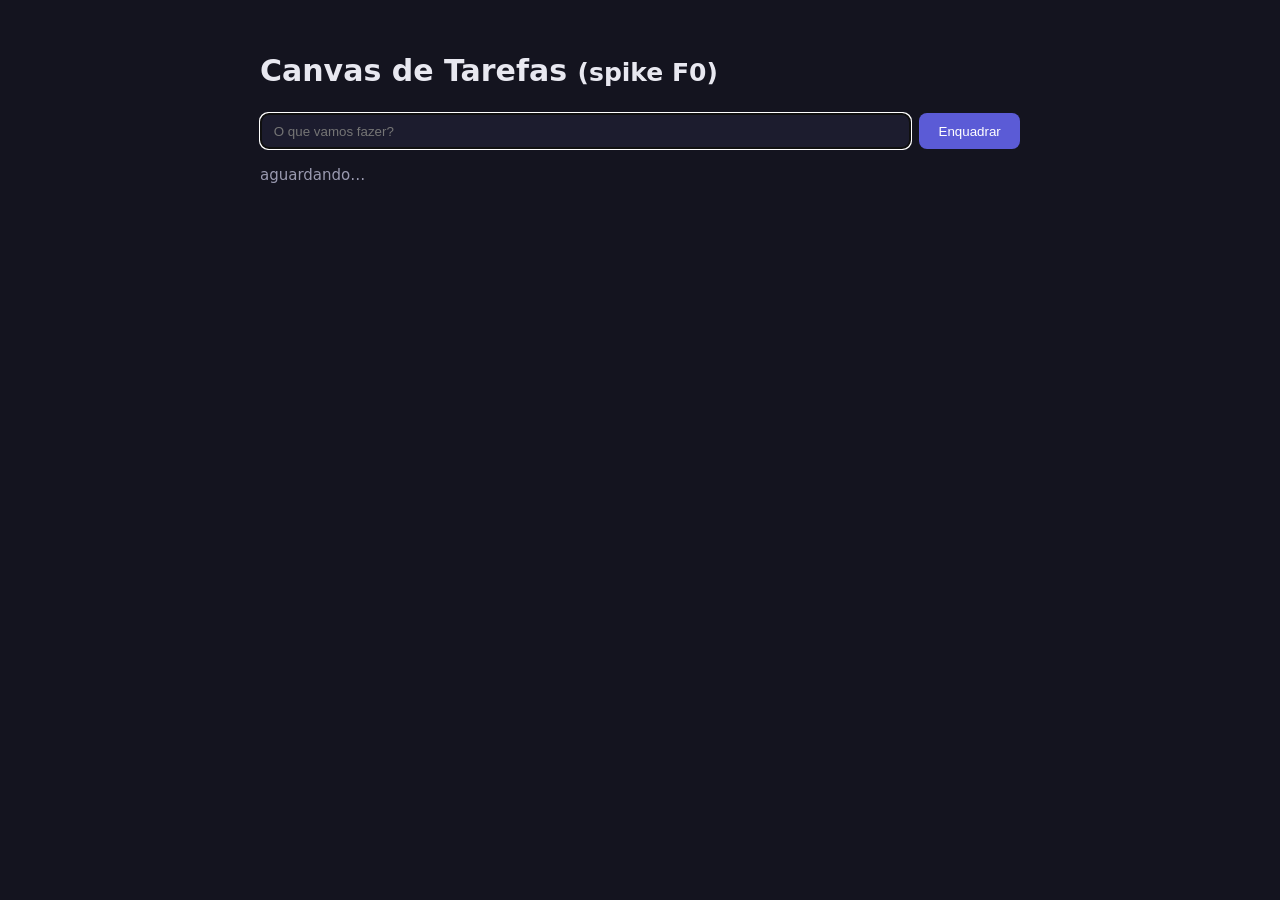
==== static/canvas-dev.html @ 271d2b1c "feat(canvas-f0): dev page rendering canvas zones from SSE snapshot+deltas" ====
<!doctype html>
<html lang="pt-BR">
<head>
  <meta charset="utf-8">
  <title>Canvas de Tarefas — spike F0</title>
  <link rel="stylesheet" href="/static/canvas-tarefas.css">
</head>
<body class="cvt-body">
  <main class="cvt-wrap">
    <h1>Canvas de Tarefas <small>(spike F0)</small></h1>
    <div class="cvt-intake">
      <input id="cvt-input" type="text"
             placeholder="O que vamos fazer?" autofocus>
      <button id="cvt-go">Enquadrar</button>
    </div>
    <p id="cvt-status" class="cvt-status">aguardando…</p>
    <section id="cvt-canvas" class="cvt-canvas"></section>
  </main>
  <script src="/static/canvas-tarefas.js"></script>
</body>
</html>
---- static/canvas-tarefas.css ----
/* EXCRTX MOD-011 (spike F0) — namespace .cvt-* */
.cvt-body { font: 15px/1.5 system-ui, sans-serif; margin: 0; background: #14141f; color: #e8e8f0; }
.cvt-wrap { max-width: 760px; margin: 3rem auto; padding: 0 1rem; }
.cvt-intake { display: flex; gap: .5rem; }
.cvt-intake input { flex: 1; padding: .6rem .8rem; border-radius: 8px; border: 1px solid #2a2a45; background: #1c1c2e; color: inherit; }
.cvt-intake button { padding: .6rem 1.2rem; border-radius: 8px; border: 0; background: #5b5bd6; color: #fff; cursor: pointer; }
.cvt-status { color: #9a9ab0; min-height: 1.4em; }
.cvt-canvas { display: grid; grid-template-columns: 1fr 1fr; gap: .8rem; }
.cvt-zona { border: 1px solid #2a2a45; border-radius: 10px; padding: .8rem 1rem; background: #1a1a2b; }
.cvt-zona h2 { margin: 0 0 .4rem; font-size: .8rem; text-transform: uppercase; letter-spacing: .06em; color: #9a9ab0; }
.cvt-vetor-execucao { color: #ffb454; }
.cvt-vetor-evolucao { color: #7ad0ff; }
.cvt-vetor-manutencao { color: #9ef0a0; }
.cvt-vetor-ambiguo { color: #ff8080; }
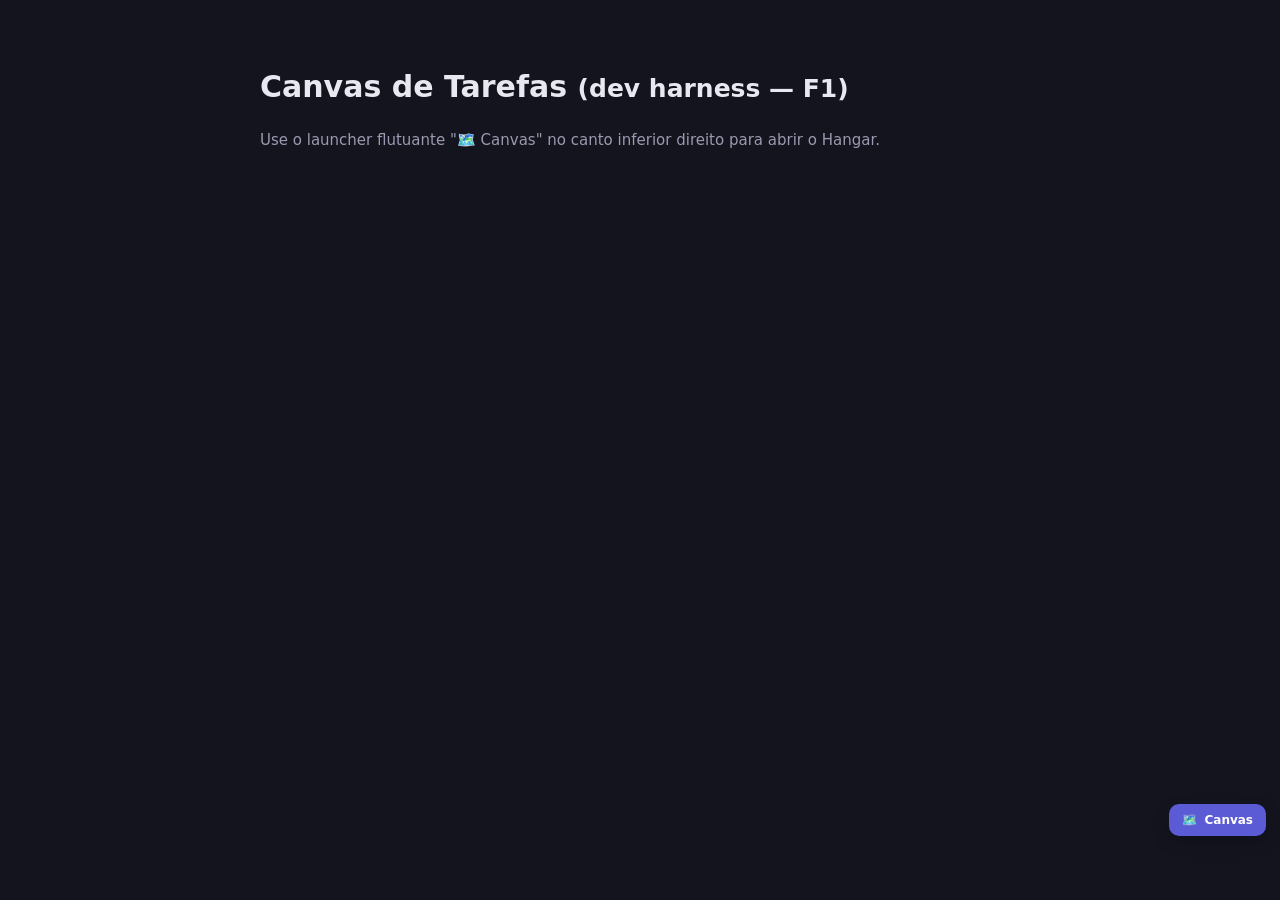
==== commit c8ab055c: "feat(canvas-f1): Hangar+Cockpit surface — editable zones, ambiguity card, brief preview, launch wiri" ====
--- a/static/canvas-dev.html
+++ b/static/canvas-dev.html
@@ -2,19 +2,13 @@
 <html lang="pt-BR">
 <head>
   <meta charset="utf-8">
-  <title>Canvas de Tarefas — spike F0</title>
+  <title>Canvas de Tarefas — Hangar + Cockpit (F1)</title>
   <link rel="stylesheet" href="/static/canvas-tarefas.css">
 </head>
 <body class="cvt-body">
   <main class="cvt-wrap">
-    <h1>Canvas de Tarefas <small>(spike F0)</small></h1>
-    <div class="cvt-intake">
-      <input id="cvt-input" type="text"
-             placeholder="O que vamos fazer?" autofocus>
-      <button id="cvt-go">Enquadrar</button>
-    </div>
-    <p id="cvt-status" class="cvt-status">aguardando…</p>
-    <section id="cvt-canvas" class="cvt-canvas"></section>
+    <h1>Canvas de Tarefas <small>(dev harness — F1)</small></h1>
+    <p class="cvt-status">Use o launcher flutuante "🗺️ Canvas" no canto inferior direito para abrir o Hangar.</p>
   </main>
   <script src="/static/canvas-tarefas.js"></script>
 </body>
--- a/static/canvas-tarefas.css
+++ b/static/canvas-tarefas.css
@@ -12,3 +12,53 @@
 .cvt-vetor-evolucao { color: #7ad0ff; }
 .cvt-vetor-manutencao { color: #9ef0a0; }
 .cvt-vetor-ambiguo { color: #ff8080; }
+
+/* EXCRTX MOD-011 (F1) — Hangar + Cockpit dialog surface (task 7) */
+#canvasRoot[hidden] { display: none !important; }
+.cvt-root { position: fixed; inset: 0; z-index: 1200; background: #14141f; color: #e8e8f0;
+  font: 15px/1.5 system-ui, sans-serif; display: flex; flex-direction: column; overflow: hidden; }
+.cvt-top { display: flex; align-items: center; gap: 12px; padding: .6rem 1rem;
+  background: #191927; border-bottom: 1px solid #2a2a45; flex: none; }
+.cvt-mode { display: flex; background: #14141f; border: 1px solid #2a2a45; border-radius: 8px; padding: 2px; }
+.cvt-mode button { padding: .35rem .7rem; border-radius: 6px; color: #9a9ab0; background: none;
+  border: 0; cursor: pointer; font: 600 11.5px/1 inherit; }
+.cvt-mode button.on { background: #242438; color: #e8e8f0; }
+.cvt-top .cvt-intake { flex: 1; max-width: 480px; margin: 0 auto; }
+.cvt-launcher { position: fixed; right: 14px; bottom: 64px; z-index: 1100; display: flex;
+  align-items: center; gap: 7px; background: #5b5bd6; color: #fff; border: 0; border-radius: 10px;
+  padding: 10px 13px; cursor: pointer; font: 600 12px/1 system-ui; box-shadow: 0 6px 18px -6px rgba(0,0,0,.5); }
+.cvt-body { flex: 1; overflow: auto; padding: 1rem 1.2rem; }
+.cvt-cards { display: grid; grid-template-columns: repeat(auto-fill, minmax(220px, 1fr)); gap: .7rem; }
+.cvt-card { border: 1px solid #2a2a45; border-radius: 10px; padding: .7rem .9rem; background: #1a1a2b; cursor: pointer; }
+.cvt-card:hover { border-color: #5b5bd6; }
+.cvt-card-focus { font-weight: 600; margin-bottom: .3rem; }
+.cvt-card-meta { display: flex; gap: .6rem; font-size: .8rem; color: #9a9ab0; }
+.cvt-empty { color: #9a9ab0; }
+.cvt-cockpit-head { display: flex; justify-content: space-between; align-items: center; margin-bottom: .6rem; }
+.cvt-link { background: none; border: 0; color: #7ad0ff; cursor: pointer; padding: 0; font: inherit; }
+.cvt-field { display: flex; align-items: center; gap: .4rem; }
+.cvt-edit { cursor: text; border-bottom: 1px dashed transparent; }
+.cvt-edit:hover { border-color: #5b5bd6; }
+.cvt-pencil { background: none; border: 0; color: #9a9ab0; cursor: pointer; font-size: .85em; }
+.cvt-input { width: 100%; padding: .3rem .5rem; border-radius: 6px; border: 1px solid #5b5bd6;
+  background: #14141f; color: inherit; font: inherit; }
+.cvt-list { list-style: none; margin: 0 0 .4rem; padding: 0; }
+.cvt-list li { display: flex; justify-content: space-between; gap: .4rem; padding: .15rem 0; }
+.cvt-x { background: none; border: 0; color: #ff8080; cursor: pointer; font-size: 1em; }
+.cvt-add { width: 100%; padding: .3rem .5rem; border-radius: 6px; border: 1px dashed #2a2a45;
+  background: transparent; color: inherit; font: inherit; }
+.cvt-zona-pronto { border-color: #ffb454; }
+.cvt-chip-amber { background: #3a2c10; color: #ffb454; border-radius: 6px; padding: .1rem .5rem; font-size: .75rem; margin-left: .5rem; }
+.cvt-pronto-row { margin-bottom: .4rem; }
+.cvt-row-label { display: block; font-size: .75rem; color: #9a9ab0; }
+.cvt-ambig { border: 1px solid #ff8080; border-radius: 10px; padding: .7rem 1rem; margin-bottom: .8rem;
+  display: flex; align-items: center; gap: .6rem; flex-wrap: wrap; }
+.cvt-ambig-btn { padding: .3rem .8rem; border-radius: 6px; border: 1px solid #ff8080; background: transparent; color: #ff8080; cursor: pointer; }
+.cvt-badge { border-radius: 6px; padding: .15rem .6rem; font-size: .75rem; }
+.cvt-badge-ok { background: #123a1e; color: #9ef0a0; }
+.cvt-badge-bad { background: #3a1414; color: #ff8080; }
+.cvt-status-bad { color: #ff8080; }
+.cvt-brief-pre { white-space: pre-wrap; background: #0f0f18; border: 1px solid #2a2a45; border-radius: 8px;
+  padding: .7rem; max-height: 260px; overflow: auto; }
+.cvt-btn { padding: .5rem 1rem; border-radius: 8px; border: 1px solid #2a2a45; background: #1c1c2e; color: inherit; cursor: pointer; margin-right: .5rem; }
+.cvt-btn-primary { background: #5b5bd6; border-color: #5b5bd6; color: #fff; }
